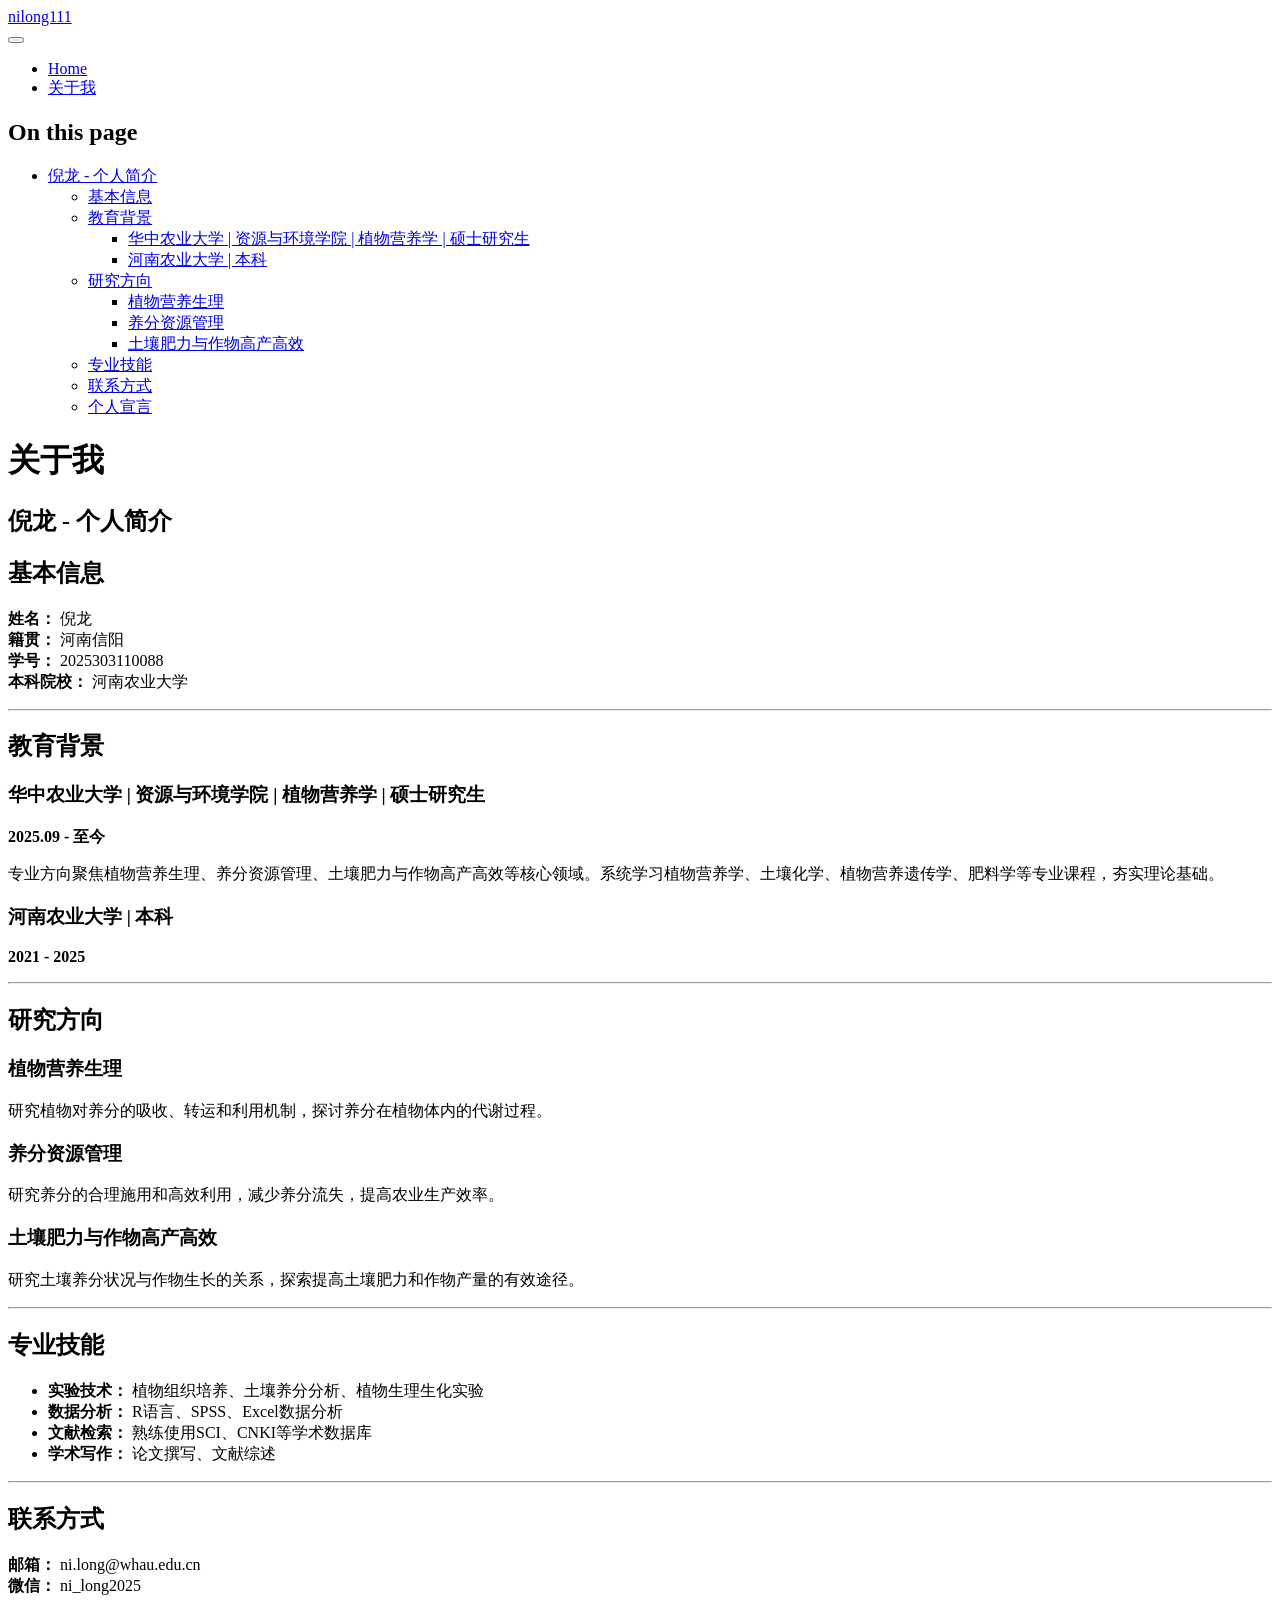
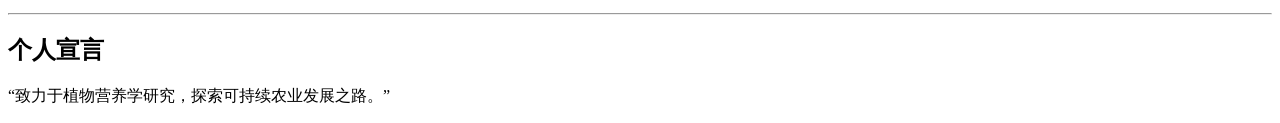
==== about.html @ a6346cf8 "Add files via upload" ====
<!DOCTYPE html>
<html xmlns="http://www.w3.org/1999/xhtml" lang="en" xml:lang="en"><head>

<meta charset="utf-8">
<meta name="generator" content="quarto-1.8.27">

<meta name="viewport" content="width=device-width, initial-scale=1.0, user-scalable=yes">


<title>关于我 – nilong111</title>
<style>
code{white-space: pre-wrap;}
span.smallcaps{font-variant: small-caps;}
div.columns{display: flex; gap: min(4vw, 1.5em);}
div.column{flex: auto; overflow-x: auto;}
div.hanging-indent{margin-left: 1.5em; text-indent: -1.5em;}
ul.task-list{list-style: none;}
ul.task-list li input[type="checkbox"] {
  width: 0.8em;
  margin: 0 0.8em 0.2em -1em; /* quarto-specific, see https://github.com/quarto-dev/quarto-cli/issues/4556 */ 
  vertical-align: middle;
}
</style>


<script src="site_libs/quarto-nav/quarto-nav.js"></script>
<script src="site_libs/quarto-nav/headroom.min.js"></script>
<script src="site_libs/clipboard/clipboard.min.js"></script>
<script src="site_libs/quarto-search/autocomplete.umd.js"></script>
<script src="site_libs/quarto-search/fuse.min.js"></script>
<script src="site_libs/quarto-search/quarto-search.js"></script>
<meta name="quarto:offset" content="./">
<script src="site_libs/quarto-html/quarto.js" type="module"></script>
<script src="site_libs/quarto-html/tabsets/tabsets.js" type="module"></script>
<script src="site_libs/quarto-html/axe/axe-check.js" type="module"></script>
<script src="site_libs/quarto-html/popper.min.js"></script>
<script src="site_libs/quarto-html/tippy.umd.min.js"></script>
<script src="site_libs/quarto-html/anchor.min.js"></script>
<link href="site_libs/quarto-html/tippy.css" rel="stylesheet">
<link href="site_libs/quarto-html/quarto-syntax-highlighting-ed96de9b727972fe78a7b5d16c58bf87.css" rel="stylesheet" id="quarto-text-highlighting-styles">
<script src="site_libs/bootstrap/bootstrap.min.js"></script>
<link href="site_libs/bootstrap/bootstrap-icons.css" rel="stylesheet">
<link href="site_libs/bootstrap/bootstrap-e31584831b205ffbb2d98406f31c2a5b.min.css" rel="stylesheet" append-hash="true" id="quarto-bootstrap" data-mode="light">
<script id="quarto-search-options" type="application/json">{
  "location": "navbar",
  "copy-button": false,
  "collapse-after": 3,
  "panel-placement": "end",
  "type": "overlay",
  "limit": 50,
  "keyboard-shortcut": [
    "f",
    "/",
    "s"
  ],
  "show-item-context": false,
  "language": {
    "search-no-results-text": "No results",
    "search-matching-documents-text": "matching documents",
    "search-copy-link-title": "Copy link to search",
    "search-hide-matches-text": "Hide additional matches",
    "search-more-match-text": "more match in this document",
    "search-more-matches-text": "more matches in this document",
    "search-clear-button-title": "Clear",
    "search-text-placeholder": "",
    "search-detached-cancel-button-title": "Cancel",
    "search-submit-button-title": "Submit",
    "search-label": "Search"
  }
}</script>


<link rel="stylesheet" href="styles.css">
</head>

<body class="nav-fixed quarto-light">

<div id="quarto-search-results"></div>
  <header id="quarto-header" class="headroom fixed-top">
    <nav class="navbar navbar-expand-lg " data-bs-theme="dark">
      <div class="navbar-container container-fluid">
      <div class="navbar-brand-container mx-auto">
    <a class="navbar-brand" href="./index.html">
    <span class="navbar-title">nilong111</span>
    </a>
  </div>
            <div id="quarto-search" class="" title="Search"></div>
          <button class="navbar-toggler" type="button" data-bs-toggle="collapse" data-bs-target="#navbarCollapse" aria-controls="navbarCollapse" role="menu" aria-expanded="false" aria-label="Toggle navigation" onclick="if (window.quartoToggleHeadroom) { window.quartoToggleHeadroom(); }">
  <span class="navbar-toggler-icon"></span>
</button>
          <div class="collapse navbar-collapse" id="navbarCollapse">
            <ul class="navbar-nav navbar-nav-scroll me-auto">
  <li class="nav-item">
    <a class="nav-link" href="./index.html"> 
<span class="menu-text">Home</span></a>
  </li>  
  <li class="nav-item">
    <a class="nav-link active" href="./about.html" aria-current="page"> 
<span class="menu-text">关于我</span></a>
  </li>  
</ul>
          </div> <!-- /navcollapse -->
            <div class="quarto-navbar-tools">
</div>
      </div> <!-- /container-fluid -->
    </nav>
</header>
<!-- content -->
<div id="quarto-content" class="quarto-container page-columns page-rows-contents page-layout-article page-navbar">
<!-- sidebar -->
<!-- margin-sidebar -->
    <div id="quarto-margin-sidebar" class="sidebar margin-sidebar">
        <nav id="TOC" role="doc-toc" class="toc-active">
    <h2 id="toc-title">On this page</h2>
   
  <ul>
  <li><a href="#倪龙---个人简介" id="toc-倪龙---个人简介" class="nav-link active" data-scroll-target="#倪龙---个人简介">倪龙 - 个人简介</a>
  <ul class="collapse">
  <li><a href="#基本信息" id="toc-基本信息" class="nav-link" data-scroll-target="#基本信息">基本信息</a></li>
  <li><a href="#教育背景" id="toc-教育背景" class="nav-link" data-scroll-target="#教育背景">教育背景</a>
  <ul class="collapse">
  <li><a href="#华中农业大学-资源与环境学院-植物营养学-硕士研究生" id="toc-华中农业大学-资源与环境学院-植物营养学-硕士研究生" class="nav-link" data-scroll-target="#华中农业大学-资源与环境学院-植物营养学-硕士研究生">华中农业大学 | 资源与环境学院 | 植物营养学 | 硕士研究生</a></li>
  <li><a href="#河南农业大学-本科" id="toc-河南农业大学-本科" class="nav-link" data-scroll-target="#河南农业大学-本科">河南农业大学 | 本科</a></li>
  </ul></li>
  <li><a href="#研究方向" id="toc-研究方向" class="nav-link" data-scroll-target="#研究方向">研究方向</a>
  <ul class="collapse">
  <li><a href="#植物营养生理" id="toc-植物营养生理" class="nav-link" data-scroll-target="#植物营养生理">植物营养生理</a></li>
  <li><a href="#养分资源管理" id="toc-养分资源管理" class="nav-link" data-scroll-target="#养分资源管理">养分资源管理</a></li>
  <li><a href="#土壤肥力与作物高产高效" id="toc-土壤肥力与作物高产高效" class="nav-link" data-scroll-target="#土壤肥力与作物高产高效">土壤肥力与作物高产高效</a></li>
  </ul></li>
  <li><a href="#专业技能" id="toc-专业技能" class="nav-link" data-scroll-target="#专业技能">专业技能</a></li>
  <li><a href="#联系方式" id="toc-联系方式" class="nav-link" data-scroll-target="#联系方式">联系方式</a></li>
  <li><a href="#个人宣言" id="toc-个人宣言" class="nav-link" data-scroll-target="#个人宣言">个人宣言</a></li>
  </ul></li>
  </ul>
</nav>
    </div>
<!-- main -->
<main class="content" id="quarto-document-content">

<header id="title-block-header" class="quarto-title-block default">
<div class="quarto-title">
<h1 class="title">关于我</h1>
</div>



<div class="quarto-title-meta">

    
  
    
  </div>
  


</header>


<section id="倪龙---个人简介" class="level1">
<h1>倪龙 - 个人简介</h1>
<section id="基本信息" class="level2">
<h2 class="anchored" data-anchor-id="基本信息">基本信息</h2>
<p><strong>姓名：</strong> 倪龙<br>
<strong>籍贯：</strong> 河南信阳<br>
<strong>学号：</strong> 2025303110088<br>
<strong>本科院校：</strong> 河南农业大学</p>
<hr>
</section>
<section id="教育背景" class="level2">
<h2 class="anchored" data-anchor-id="教育背景">教育背景</h2>
<section id="华中农业大学-资源与环境学院-植物营养学-硕士研究生" class="level3">
<h3 class="anchored" data-anchor-id="华中农业大学-资源与环境学院-植物营养学-硕士研究生">华中农业大学 | 资源与环境学院 | 植物营养学 | 硕士研究生</h3>
<p><strong>2025.09 - 至今</strong></p>
<p>专业方向聚焦植物营养生理、养分资源管理、土壤肥力与作物高产高效等核心领域。系统学习植物营养学、土壤化学、植物营养遗传学、肥料学等专业课程，夯实理论基础。</p>
</section>
<section id="河南农业大学-本科" class="level3">
<h3 class="anchored" data-anchor-id="河南农业大学-本科">河南农业大学 | 本科</h3>
<p><strong>2021 - 2025</strong></p>
<hr>
</section>
</section>
<section id="研究方向" class="level2">
<h2 class="anchored" data-anchor-id="研究方向">研究方向</h2>
<section id="植物营养生理" class="level3">
<h3 class="anchored" data-anchor-id="植物营养生理">植物营养生理</h3>
<p>研究植物对养分的吸收、转运和利用机制，探讨养分在植物体内的代谢过程。</p>
</section>
<section id="养分资源管理" class="level3">
<h3 class="anchored" data-anchor-id="养分资源管理">养分资源管理</h3>
<p>研究养分的合理施用和高效利用，减少养分流失，提高农业生产效率。</p>
</section>
<section id="土壤肥力与作物高产高效" class="level3">
<h3 class="anchored" data-anchor-id="土壤肥力与作物高产高效">土壤肥力与作物高产高效</h3>
<p>研究土壤养分状况与作物生长的关系，探索提高土壤肥力和作物产量的有效途径。</p>
<hr>
</section>
</section>
<section id="专业技能" class="level2">
<h2 class="anchored" data-anchor-id="专业技能">专业技能</h2>
<ul>
<li><strong>实验技术：</strong> 植物组织培养、土壤养分分析、植物生理生化实验</li>
<li><strong>数据分析：</strong> R语言、SPSS、Excel数据分析</li>
<li><strong>文献检索：</strong> 熟练使用SCI、CNKI等学术数据库</li>
<li><strong>学术写作：</strong> 论文撰写、文献综述</li>
</ul>
<hr>
</section>
<section id="联系方式" class="level2">
<h2 class="anchored" data-anchor-id="联系方式">联系方式</h2>
<p><strong>邮箱：</strong> ni.long@whau.edu.cn<br>
<strong>微信：</strong> ni_long2025</p>
<hr>
</section>
<section id="个人宣言" class="level2">
<h2 class="anchored" data-anchor-id="个人宣言">个人宣言</h2>
<p>“致力于植物营养学研究，探索可持续农业发展之路。”</p>


</section>
</section>

</main> <!-- /main -->
<script id="quarto-html-after-body" type="application/javascript">
  window.document.addEventListener("DOMContentLoaded", function (event) {
    const icon = "";
    const anchorJS = new window.AnchorJS();
    anchorJS.options = {
      placement: 'right',
      icon: icon
    };
    anchorJS.add('.anchored');
    const isCodeAnnotation = (el) => {
      for (const clz of el.classList) {
        if (clz.startsWith('code-annotation-')) {                     
          return true;
        }
      }
      return false;
    }
    const onCopySuccess = function(e) {
      // button target
      const button = e.trigger;
      // don't keep focus
      button.blur();
      // flash "checked"
      button.classList.add('code-copy-button-checked');
      var currentTitle = button.getAttribute("title");
      button.setAttribute("title", "Copied!");
      let tooltip;
      if (window.bootstrap) {
        button.setAttribute("data-bs-toggle", "tooltip");
        button.setAttribute("data-bs-placement", "left");
        button.setAttribute("data-bs-title", "Copied!");
        tooltip = new bootstrap.Tooltip(button, 
          { trigger: "manual", 
            customClass: "code-copy-button-tooltip",
            offset: [0, -8]});
        tooltip.show();    
      }
      setTimeout(function() {
        if (tooltip) {
          tooltip.hide();
          button.removeAttribute("data-bs-title");
          button.removeAttribute("data-bs-toggle");
          button.removeAttribute("data-bs-placement");
        }
        button.setAttribute("title", currentTitle);
        button.classList.remove('code-copy-button-checked');
      }, 1000);
      // clear code selection
      e.clearSelection();
    }
    const getTextToCopy = function(trigger) {
      const outerScaffold = trigger.parentElement.cloneNode(true);
      const codeEl = outerScaffold.querySelector('code');
      for (const childEl of codeEl.children) {
        if (isCodeAnnotation(childEl)) {
          childEl.remove();
        }
      }
      return codeEl.innerText;
    }
    const clipboard = new window.ClipboardJS('.code-copy-button:not([data-in-quarto-modal])', {
      text: getTextToCopy
    });
    clipboard.on('success', onCopySuccess);
    if (window.document.getElementById('quarto-embedded-source-code-modal')) {
      const clipboardModal = new window.ClipboardJS('.code-copy-button[data-in-quarto-modal]', {
        text: getTextToCopy,
        container: window.document.getElementById('quarto-embedded-source-code-modal')
      });
      clipboardModal.on('success', onCopySuccess);
    }
      var localhostRegex = new RegExp(/^(?:http|https):\/\/localhost\:?[0-9]*\//);
      var mailtoRegex = new RegExp(/^mailto:/);
        var filterRegex = new RegExp('/' + window.location.host + '/');
      var isInternal = (href) => {
          return filterRegex.test(href) || localhostRegex.test(href) || mailtoRegex.test(href);
      }
      // Inspect non-navigation links and adorn them if external
     var links = window.document.querySelectorAll('a[href]:not(.nav-link):not(.navbar-brand):not(.toc-action):not(.sidebar-link):not(.sidebar-item-toggle):not(.pagination-link):not(.no-external):not([aria-hidden]):not(.dropdown-item):not(.quarto-navigation-tool):not(.about-link)');
      for (var i=0; i<links.length; i++) {
        const link = links[i];
        if (!isInternal(link.href)) {
          // undo the damage that might have been done by quarto-nav.js in the case of
          // links that we want to consider external
          if (link.dataset.originalHref !== undefined) {
            link.href = link.dataset.originalHref;
          }
        }
      }
    function tippyHover(el, contentFn, onTriggerFn, onUntriggerFn) {
      const config = {
        allowHTML: true,
        maxWidth: 500,
        delay: 100,
        arrow: false,
        appendTo: function(el) {
            return el.parentElement;
        },
        interactive: true,
        interactiveBorder: 10,
        theme: 'quarto',
        placement: 'bottom-start',
      };
      if (contentFn) {
        config.content = contentFn;
      }
      if (onTriggerFn) {
        config.onTrigger = onTriggerFn;
      }
      if (onUntriggerFn) {
        config.onUntrigger = onUntriggerFn;
      }
      window.tippy(el, config); 
    }
    const noterefs = window.document.querySelectorAll('a[role="doc-noteref"]');
    for (var i=0; i<noterefs.length; i++) {
      const ref = noterefs[i];
      tippyHover(ref, function() {
        // use id or data attribute instead here
        let href = ref.getAttribute('data-footnote-href') || ref.getAttribute('href');
        try { href = new URL(href).hash; } catch {}
        const id = href.replace(/^#\/?/, "");
        const note = window.document.getElementById(id);
        if (note) {
          return note.innerHTML;
        } else {
          return "";
        }
      });
    }
    const xrefs = window.document.querySelectorAll('a.quarto-xref');
    const processXRef = (id, note) => {
      // Strip column container classes
      const stripColumnClz = (el) => {
        el.classList.remove("page-full", "page-columns");
        if (el.children) {
          for (const child of el.children) {
            stripColumnClz(child);
          }
        }
      }
      stripColumnClz(note)
      if (id === null || id.startsWith('sec-')) {
        // Special case sections, only their first couple elements
        const container = document.createElement("div");
        if (note.children && note.children.length > 2) {
          container.appendChild(note.children[0].cloneNode(true));
          for (let i = 1; i < note.children.length; i++) {
            const child = note.children[i];
            if (child.tagName === "P" && child.innerText === "") {
              continue;
            } else {
              container.appendChild(child.cloneNode(true));
              break;
            }
          }
          if (window.Quarto?.typesetMath) {
            window.Quarto.typesetMath(container);
          }
          return container.innerHTML
        } else {
          if (window.Quarto?.typesetMath) {
            window.Quarto.typesetMath(note);
          }
          return note.innerHTML;
        }
      } else {
        // Remove any anchor links if they are present
        const anchorLink = note.querySelector('a.anchorjs-link');
        if (anchorLink) {
          anchorLink.remove();
        }
        if (window.Quarto?.typesetMath) {
          window.Quarto.typesetMath(note);
        }
        if (note.classList.contains("callout")) {
          return note.outerHTML;
        } else {
          return note.innerHTML;
        }
      }
    }
    for (var i=0; i<xrefs.length; i++) {
      const xref = xrefs[i];
      tippyHover(xref, undefined, function(instance) {
        instance.disable();
        let url = xref.getAttribute('href');
        let hash = undefined; 
        if (url.startsWith('#')) {
          hash = url;
        } else {
          try { hash = new URL(url).hash; } catch {}
        }
        if (hash) {
          const id = hash.replace(/^#\/?/, "");
          const note = window.document.getElementById(id);
          if (note !== null) {
            try {
              const html = processXRef(id, note.cloneNode(true));
              instance.setContent(html);
            } finally {
              instance.enable();
              instance.show();
            }
          } else {
            // See if we can fetch this
            fetch(url.split('#')[0])
            .then(res => res.text())
            .then(html => {
              const parser = new DOMParser();
              const htmlDoc = parser.parseFromString(html, "text/html");
              const note = htmlDoc.getElementById(id);
              if (note !== null) {
                const html = processXRef(id, note);
                instance.setContent(html);
              } 
            }).finally(() => {
              instance.enable();
              instance.show();
            });
          }
        } else {
          // See if we can fetch a full url (with no hash to target)
          // This is a special case and we should probably do some content thinning / targeting
          fetch(url)
          .then(res => res.text())
          .then(html => {
            const parser = new DOMParser();
            const htmlDoc = parser.parseFromString(html, "text/html");
            const note = htmlDoc.querySelector('main.content');
            if (note !== null) {
              // This should only happen for chapter cross references
              // (since there is no id in the URL)
              // remove the first header
              if (note.children.length > 0 && note.children[0].tagName === "HEADER") {
                note.children[0].remove();
              }
              const html = processXRef(null, note);
              instance.setContent(html);
            } 
          }).finally(() => {
            instance.enable();
            instance.show();
          });
        }
      }, function(instance) {
      });
    }
        let selectedAnnoteEl;
        const selectorForAnnotation = ( cell, annotation) => {
          let cellAttr = 'data-code-cell="' + cell + '"';
          let lineAttr = 'data-code-annotation="' +  annotation + '"';
          const selector = 'span[' + cellAttr + '][' + lineAttr + ']';
          return selector;
        }
        const selectCodeLines = (annoteEl) => {
          const doc = window.document;
          const targetCell = annoteEl.getAttribute("data-target-cell");
          const targetAnnotation = annoteEl.getAttribute("data-target-annotation");
          const annoteSpan = window.document.querySelector(selectorForAnnotation(targetCell, targetAnnotation));
          const lines = annoteSpan.getAttribute("data-code-lines").split(",");
          const lineIds = lines.map((line) => {
            return targetCell + "-" + line;
          })
          let top = null;
          let height = null;
          let parent = null;
          if (lineIds.length > 0) {
              //compute the position of the single el (top and bottom and make a div)
              const el = window.document.getElementById(lineIds[0]);
              top = el.offsetTop;
              height = el.offsetHeight;
              parent = el.parentElement.parentElement;
            if (lineIds.length > 1) {
              const lastEl = window.document.getElementById(lineIds[lineIds.length - 1]);
              const bottom = lastEl.offsetTop + lastEl.offsetHeight;
              height = bottom - top;
            }
            if (top !== null && height !== null && parent !== null) {
              // cook up a div (if necessary) and position it 
              let div = window.document.getElementById("code-annotation-line-highlight");
              if (div === null) {
                div = window.document.createElement("div");
                div.setAttribute("id", "code-annotation-line-highlight");
                div.style.position = 'absolute';
                parent.appendChild(div);
              }
              div.style.top = top - 2 + "px";
              div.style.height = height + 4 + "px";
              div.style.left = 0;
              let gutterDiv = window.document.getElementById("code-annotation-line-highlight-gutter");
              if (gutterDiv === null) {
                gutterDiv = window.document.createElement("div");
                gutterDiv.setAttribute("id", "code-annotation-line-highlight-gutter");
                gutterDiv.style.position = 'absolute';
                const codeCell = window.document.getElementById(targetCell);
                const gutter = codeCell.querySelector('.code-annotation-gutter');
                gutter.appendChild(gutterDiv);
              }
              gutterDiv.style.top = top - 2 + "px";
              gutterDiv.style.height = height + 4 + "px";
            }
            selectedAnnoteEl = annoteEl;
          }
        };
        const unselectCodeLines = () => {
          const elementsIds = ["code-annotation-line-highlight", "code-annotation-line-highlight-gutter"];
          elementsIds.forEach((elId) => {
            const div = window.document.getElementById(elId);
            if (div) {
              div.remove();
            }
          });
          selectedAnnoteEl = undefined;
        };
          // Handle positioning of the toggle
      window.addEventListener(
        "resize",
        throttle(() => {
          elRect = undefined;
          if (selectedAnnoteEl) {
            selectCodeLines(selectedAnnoteEl);
          }
        }, 10)
      );
      function throttle(fn, ms) {
      let throttle = false;
      let timer;
        return (...args) => {
          if(!throttle) { // first call gets through
              fn.apply(this, args);
              throttle = true;
          } else { // all the others get throttled
              if(timer) clearTimeout(timer); // cancel #2
              timer = setTimeout(() => {
                fn.apply(this, args);
                timer = throttle = false;
              }, ms);
          }
        };
      }
        // Attach click handler to the DT
        const annoteDls = window.document.querySelectorAll('dt[data-target-cell]');
        for (const annoteDlNode of annoteDls) {
          annoteDlNode.addEventListener('click', (event) => {
            const clickedEl = event.target;
            if (clickedEl !== selectedAnnoteEl) {
              unselectCodeLines();
              const activeEl = window.document.querySelector('dt[data-target-cell].code-annotation-active');
              if (activeEl) {
                activeEl.classList.remove('code-annotation-active');
              }
              selectCodeLines(clickedEl);
              clickedEl.classList.add('code-annotation-active');
            } else {
              // Unselect the line
              unselectCodeLines();
              clickedEl.classList.remove('code-annotation-active');
            }
          });
        }
    const findCites = (el) => {
      const parentEl = el.parentElement;
      if (parentEl) {
        const cites = parentEl.dataset.cites;
        if (cites) {
          return {
            el,
            cites: cites.split(' ')
          };
        } else {
          return findCites(el.parentElement)
        }
      } else {
        return undefined;
      }
    };
    var bibliorefs = window.document.querySelectorAll('a[role="doc-biblioref"]');
    for (var i=0; i<bibliorefs.length; i++) {
      const ref = bibliorefs[i];
      const citeInfo = findCites(ref);
      if (citeInfo) {
        tippyHover(citeInfo.el, function() {
          var popup = window.document.createElement('div');
          citeInfo.cites.forEach(function(cite) {
            var citeDiv = window.document.createElement('div');
            citeDiv.classList.add('hanging-indent');
            citeDiv.classList.add('csl-entry');
            var biblioDiv = window.document.getElementById('ref-' + cite);
            if (biblioDiv) {
              citeDiv.innerHTML = biblioDiv.innerHTML;
            }
            popup.appendChild(citeDiv);
          });
          return popup.innerHTML;
        });
      }
    }
  });
  </script>
</div> <!-- /content -->




</body></html>
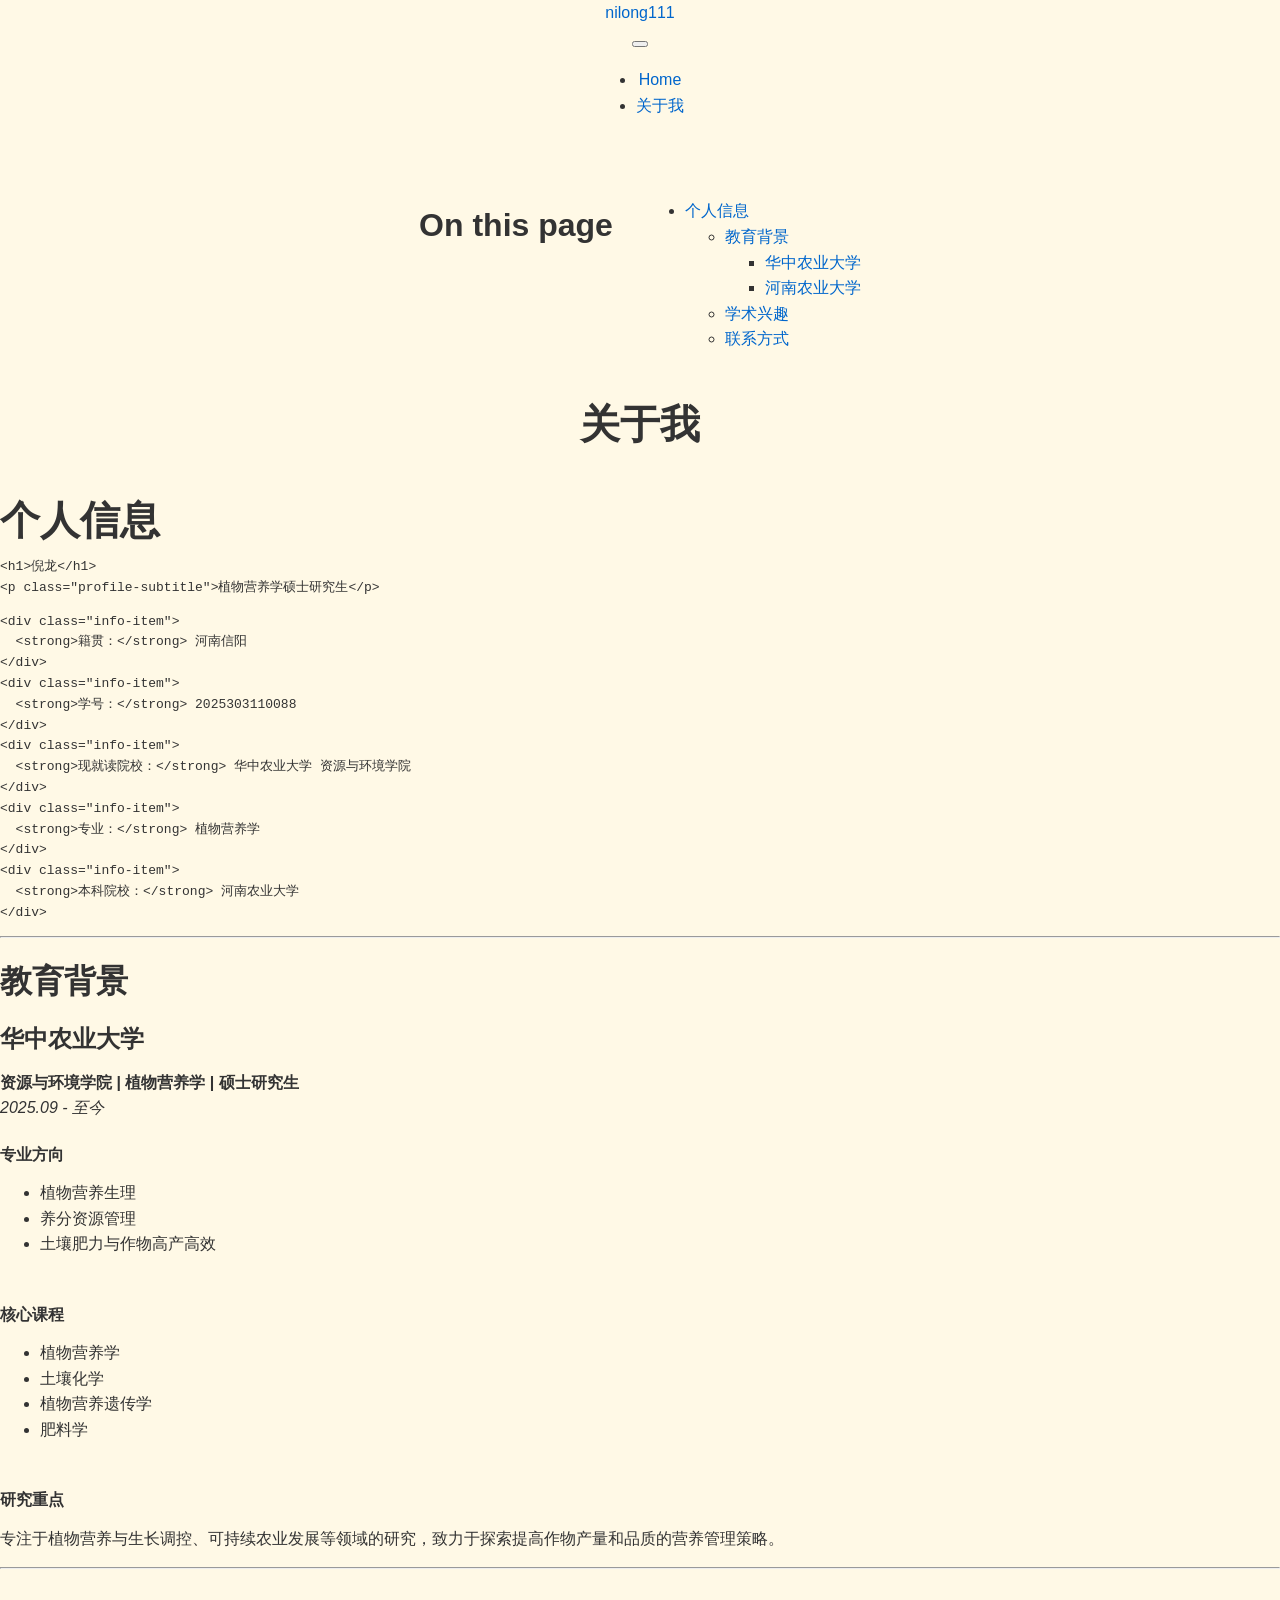
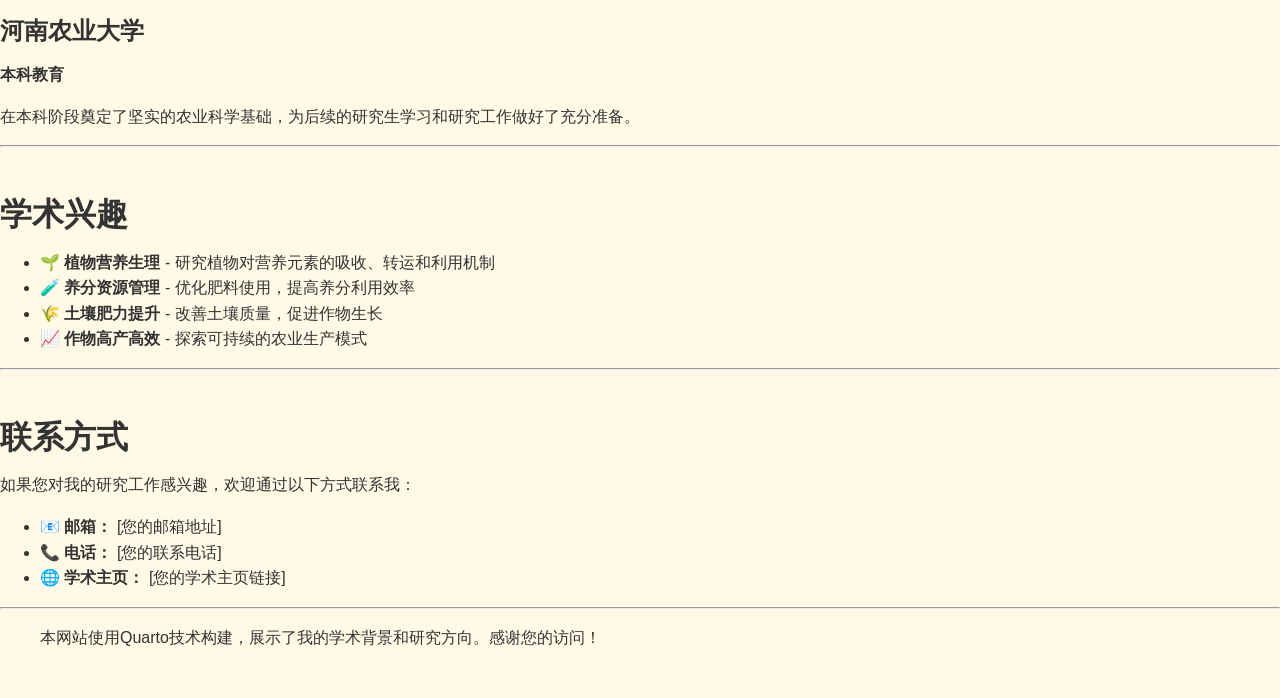
==== commit 4352a365: "Add files via upload" ====
--- a/about.html
+++ b/about.html
@@ -114,23 +114,15 @@
     <h2 id="toc-title">On this page</h2>
    
   <ul>
-  <li><a href="#倪龙---个人简介" id="toc-倪龙---个人简介" class="nav-link active" data-scroll-target="#倪龙---个人简介">倪龙 - 个人简介</a>
+  <li><a href="#个人信息" id="toc-个人信息" class="nav-link active" data-scroll-target="#个人信息">个人信息</a>
   <ul class="collapse">
-  <li><a href="#基本信息" id="toc-基本信息" class="nav-link" data-scroll-target="#基本信息">基本信息</a></li>
   <li><a href="#教育背景" id="toc-教育背景" class="nav-link" data-scroll-target="#教育背景">教育背景</a>
   <ul class="collapse">
-  <li><a href="#华中农业大学-资源与环境学院-植物营养学-硕士研究生" id="toc-华中农业大学-资源与环境学院-植物营养学-硕士研究生" class="nav-link" data-scroll-target="#华中农业大学-资源与环境学院-植物营养学-硕士研究生">华中农业大学 | 资源与环境学院 | 植物营养学 | 硕士研究生</a></li>
-  <li><a href="#河南农业大学-本科" id="toc-河南农业大学-本科" class="nav-link" data-scroll-target="#河南农业大学-本科">河南农业大学 | 本科</a></li>
+  <li><a href="#华中农业大学" id="toc-华中农业大学" class="nav-link" data-scroll-target="#华中农业大学">华中农业大学</a></li>
+  <li><a href="#河南农业大学" id="toc-河南农业大学" class="nav-link" data-scroll-target="#河南农业大学">河南农业大学</a></li>
   </ul></li>
-  <li><a href="#研究方向" id="toc-研究方向" class="nav-link" data-scroll-target="#研究方向">研究方向</a>
-  <ul class="collapse">
-  <li><a href="#植物营养生理" id="toc-植物营养生理" class="nav-link" data-scroll-target="#植物营养生理">植物营养生理</a></li>
-  <li><a href="#养分资源管理" id="toc-养分资源管理" class="nav-link" data-scroll-target="#养分资源管理">养分资源管理</a></li>
-  <li><a href="#土壤肥力与作物高产高效" id="toc-土壤肥力与作物高产高效" class="nav-link" data-scroll-target="#土壤肥力与作物高产高效">土壤肥力与作物高产高效</a></li>
-  </ul></li>
-  <li><a href="#专业技能" id="toc-专业技能" class="nav-link" data-scroll-target="#专业技能">专业技能</a></li>
+  <li><a href="#学术兴趣" id="toc-学术兴趣" class="nav-link" data-scroll-target="#学术兴趣">学术兴趣</a></li>
   <li><a href="#联系方式" id="toc-联系方式" class="nav-link" data-scroll-target="#联系方式">联系方式</a></li>
-  <li><a href="#个人宣言" id="toc-个人宣言" class="nav-link" data-scroll-target="#个人宣言">个人宣言</a></li>
   </ul></li>
   </ul>
 </nav>
@@ -157,64 +149,90 @@
 </header>
 
 
-<section id="倪龙---个人简介" class="level1">
-<h1>倪龙 - 个人简介</h1>
-<section id="基本信息" class="level2">
-<h2 class="anchored" data-anchor-id="基本信息">基本信息</h2>
-<p><strong>姓名：</strong> 倪龙<br>
-<strong>籍贯：</strong> 河南信阳<br>
-<strong>学号：</strong> 2025303110088<br>
-<strong>本科院校：</strong> 河南农业大学</p>
+<section id="个人信息" class="level1">
+<h1>个人信息</h1>
+<div class="profile-card">
+<div class="profile-header">
+<pre><code>&lt;h1&gt;倪龙&lt;/h1&gt;
+&lt;p class="profile-subtitle"&gt;植物营养学硕士研究生&lt;/p&gt;</code></pre>
+</div>
+<div class="profile-info">
+<pre><code>&lt;div class="info-item"&gt;
+  &lt;strong&gt;籍贯：&lt;/strong&gt; 河南信阳
+&lt;/div&gt;
+&lt;div class="info-item"&gt;
+  &lt;strong&gt;学号：&lt;/strong&gt; 2025303110088
+&lt;/div&gt;
+&lt;div class="info-item"&gt;
+  &lt;strong&gt;现就读院校：&lt;/strong&gt; 华中农业大学 资源与环境学院
+&lt;/div&gt;
+&lt;div class="info-item"&gt;
+  &lt;strong&gt;专业：&lt;/strong&gt; 植物营养学
+&lt;/div&gt;
+&lt;div class="info-item"&gt;
+  &lt;strong&gt;本科院校：&lt;/strong&gt; 河南农业大学
+&lt;/div&gt;</code></pre>
+</div>
+</div>
 <hr>
-</section>
 <section id="教育背景" class="level2">
 <h2 class="anchored" data-anchor-id="教育背景">教育背景</h2>
-<section id="华中农业大学-资源与环境学院-植物营养学-硕士研究生" class="level3">
-<h3 class="anchored" data-anchor-id="华中农业大学-资源与环境学院-植物营养学-硕士研究生">华中农业大学 | 资源与环境学院 | 植物营养学 | 硕士研究生</h3>
-<p><strong>2025.09 - 至今</strong></p>
-<p>专业方向聚焦植物营养生理、养分资源管理、土壤肥力与作物高产高效等核心领域。系统学习植物营养学、土壤化学、植物营养遗传学、肥料学等专业课程，夯实理论基础。</p>
-</section>
-<section id="河南农业大学-本科" class="level3">
-<h3 class="anchored" data-anchor-id="河南农业大学-本科">河南农业大学 | 本科</h3>
-<p><strong>2021 - 2025</strong></p>
+<section id="华中农业大学" class="level3">
+<h3 class="anchored" data-anchor-id="华中农业大学">华中农业大学</h3>
+<p><strong>资源与环境学院 | 植物营养学 | 硕士研究生</strong><br>
+<em>2025.09 - 至今</em></p>
+<section id="专业方向" class="level4">
+<h4 class="anchored" data-anchor-id="专业方向">专业方向</h4>
+<ul>
+<li>植物营养生理</li>
+<li>养分资源管理</li>
+<li>土壤肥力与作物高产高效</li>
+</ul>
+</section>
+<section id="核心课程" class="level4">
+<h4 class="anchored" data-anchor-id="核心课程">核心课程</h4>
+<ul>
+<li>植物营养学</li>
+<li>土壤化学</li>
+<li>植物营养遗传学</li>
+<li>肥料学</li>
+</ul>
+</section>
+<section id="研究重点" class="level4">
+<h4 class="anchored" data-anchor-id="研究重点">研究重点</h4>
+<p>专注于植物营养与生长调控、可持续农业发展等领域的研究，致力于探索提高作物产量和品质的营养管理策略。</p>
 <hr>
 </section>
 </section>
-<section id="研究方向" class="level2">
-<h2 class="anchored" data-anchor-id="研究方向">研究方向</h2>
-<section id="植物营养生理" class="level3">
-<h3 class="anchored" data-anchor-id="植物营养生理">植物营养生理</h3>
-<p>研究植物对养分的吸收、转运和利用机制，探讨养分在植物体内的代谢过程。</p>
-</section>
-<section id="养分资源管理" class="level3">
-<h3 class="anchored" data-anchor-id="养分资源管理">养分资源管理</h3>
-<p>研究养分的合理施用和高效利用，减少养分流失，提高农业生产效率。</p>
-</section>
-<section id="土壤肥力与作物高产高效" class="level3">
-<h3 class="anchored" data-anchor-id="土壤肥力与作物高产高效">土壤肥力与作物高产高效</h3>
-<p>研究土壤养分状况与作物生长的关系，探索提高土壤肥力和作物产量的有效途径。</p>
+<section id="河南农业大学" class="level3">
+<h3 class="anchored" data-anchor-id="河南农业大学">河南农业大学</h3>
+<p><strong>本科教育</strong></p>
+<p>在本科阶段奠定了坚实的农业科学基础，为后续的研究生学习和研究工作做好了充分准备。</p>
 <hr>
 </section>
 </section>
-<section id="专业技能" class="level2">
-<h2 class="anchored" data-anchor-id="专业技能">专业技能</h2>
+<section id="学术兴趣" class="level2">
+<h2 class="anchored" data-anchor-id="学术兴趣">学术兴趣</h2>
 <ul>
-<li><strong>实验技术：</strong> 植物组织培养、土壤养分分析、植物生理生化实验</li>
-<li><strong>数据分析：</strong> R语言、SPSS、Excel数据分析</li>
-<li><strong>文献检索：</strong> 熟练使用SCI、CNKI等学术数据库</li>
-<li><strong>学术写作：</strong> 论文撰写、文献综述</li>
+<li>🌱 <strong>植物营养生理</strong> - 研究植物对营养元素的吸收、转运和利用机制</li>
+<li>🧪 <strong>养分资源管理</strong> - 优化肥料使用，提高养分利用效率</li>
+<li>🌾 <strong>土壤肥力提升</strong> - 改善土壤质量，促进作物生长</li>
+<li>📈 <strong>作物高产高效</strong> - 探索可持续的农业生产模式</li>
 </ul>
 <hr>
 </section>
 <section id="联系方式" class="level2">
 <h2 class="anchored" data-anchor-id="联系方式">联系方式</h2>
-<p><strong>邮箱：</strong> ni.long@whau.edu.cn<br>
-<strong>微信：</strong> ni_long2025</p>
+<p>如果您对我的研究工作感兴趣，欢迎通过以下方式联系我：</p>
+<ul>
+<li>📧 <strong>邮箱：</strong> [您的邮箱地址]</li>
+<li>📞 <strong>电话：</strong> [您的联系电话]</li>
+<li>🌐 <strong>学术主页：</strong> [您的学术主页链接]</li>
+</ul>
 <hr>
-</section>
-<section id="个人宣言" class="level2">
-<h2 class="anchored" data-anchor-id="个人宣言">个人宣言</h2>
-<p>“致力于植物营养学研究，探索可持续农业发展之路。”</p>
+<blockquote class="blockquote">
+<p>本网站使用Quarto技术构建，展示了我的学术背景和研究方向。感谢您的访问！</p>
+</blockquote>
 
 
 </section>
--- a/styles.css
+++ b/styles.css
@@ -0,0 +1,79 @@
+body {
+  background-color: #fff9e6;
+  font-family: -apple-system, BlinkMacSystemFont, 'Segoe UI', Roboto, 'Helvetica Neue', Arial, sans-serif;
+  line-height: 1.6;
+  color: #333;
+  margin: 0;
+  padding: 0;
+}
+
+h1, h2, h3, h4, h5, h6 {
+  font-weight: 600;
+  line-height: 1.2;
+  margin-top: 1.5rem;
+  margin-bottom: 0.5rem;
+}
+
+h1 {
+  font-size: 2.5rem;
+}
+
+h2 {
+  font-size: 2rem;
+}
+
+h3 {
+  font-size: 1.5rem;
+}
+
+p {
+  margin-bottom: 1rem;
+}
+
+.container {
+  max-width: 800px;
+  margin: 0 auto;
+  padding: 2rem;
+}
+
+header {
+  text-align: center;
+  margin-bottom: 3rem;
+}
+
+nav {
+  display: flex;
+  justify-content: center;
+  gap: 2rem;
+  margin-bottom: 2rem;
+}
+
+nav a {
+  text-decoration: none;
+  color: #0066cc;
+  font-weight: 500;
+  transition: color 0.3s;
+}
+
+nav a:hover {
+  color: #004499;
+}
+
+section {
+  margin-bottom: 3rem;
+}
+
+.highlight {
+  background-color: #f0f8ff;
+  padding: 1rem;
+  border-left: 4px solid #0066cc;
+  margin: 1rem 0;
+}
+
+footer {
+  text-align: center;
+  margin-top: 3rem;
+  padding-top: 2rem;
+  border-top: 1px solid #ddd;
+  color: #666;
+}
